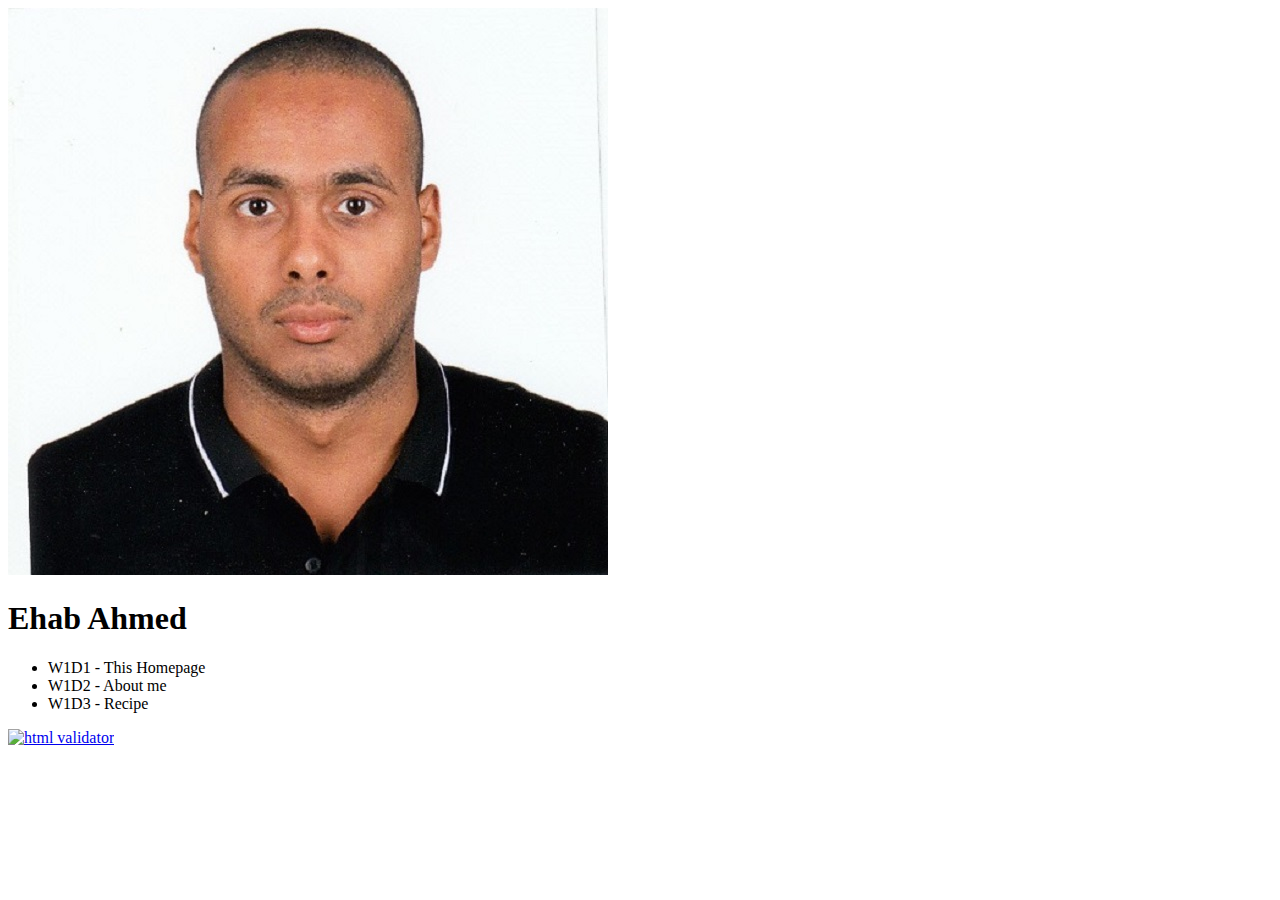
==== NewFile.html @ 66cf2119 "pushing" ====
<!DOCTYPE html>
<html>
<head>
<meta charset="ISO-8859-1">
<title>Insert title here</title>
</head>
<body>
<img src="American Embassy Pic.jpg" alt="MyPic">

<h1>Ehab Ahmed</h1>

<ul>

<li>W1D1 - This Homepage </li>
<li>W1D2 - About me</li>
<li>W1D3 - Recipe</li>
</ul>

<a href="https://validator.w3.org/check/referer"> <img
src="http://mumstudents.org/cs472/2014-09/images/w3c-html.png"
alt="html validator"/> </a>

</body>
</html>
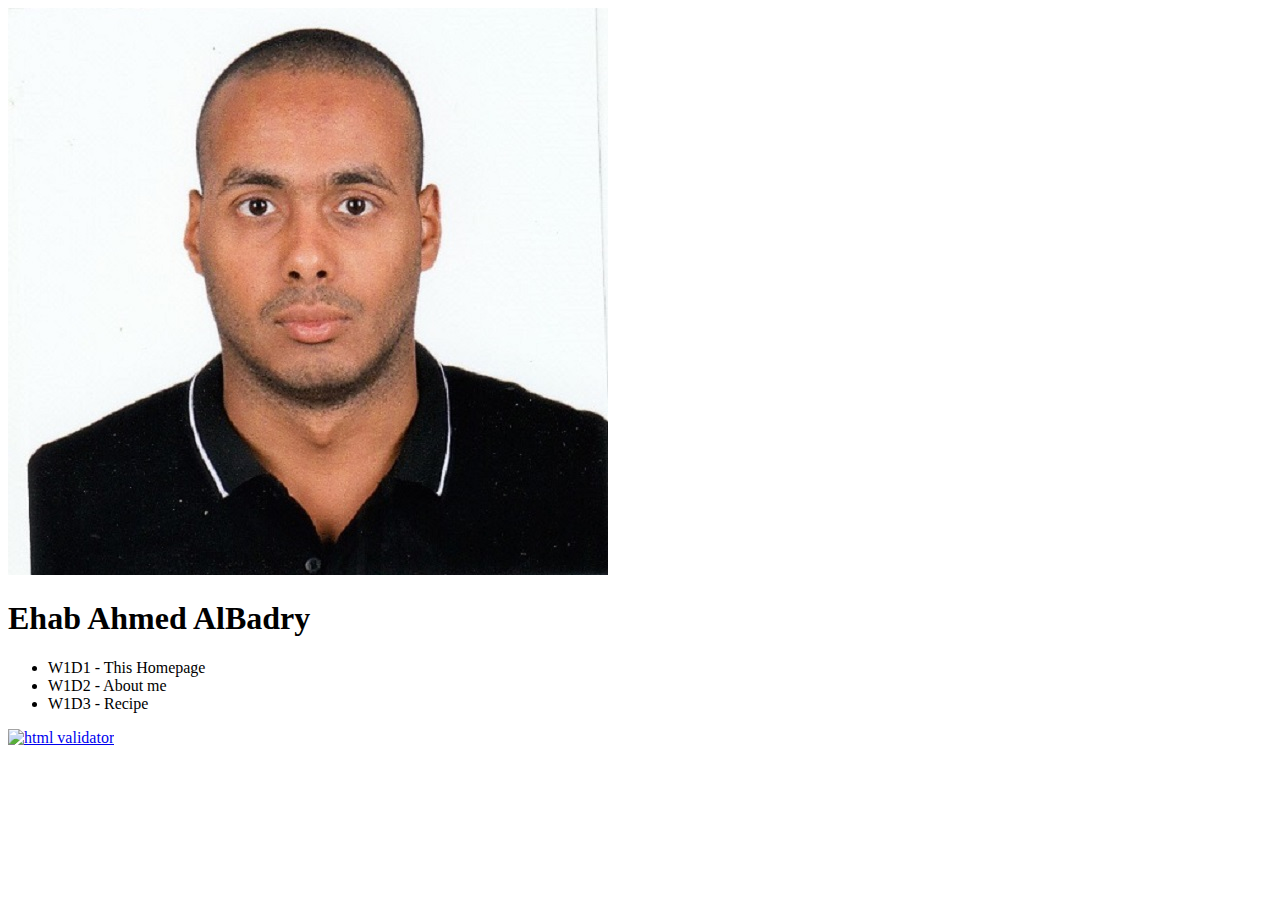
==== commit 5f44ea3e: "updated" ====
--- a/NewFile.html
+++ b/NewFile.html
@@ -7,7 +7,7 @@
 <body>
 <img src="American Embassy Pic.jpg" alt="MyPic">
 
-<h1>Ehab Ahmed</h1>
+<h1>Ehab Ahmed AlBadry</h1>
 
 <ul>
 
